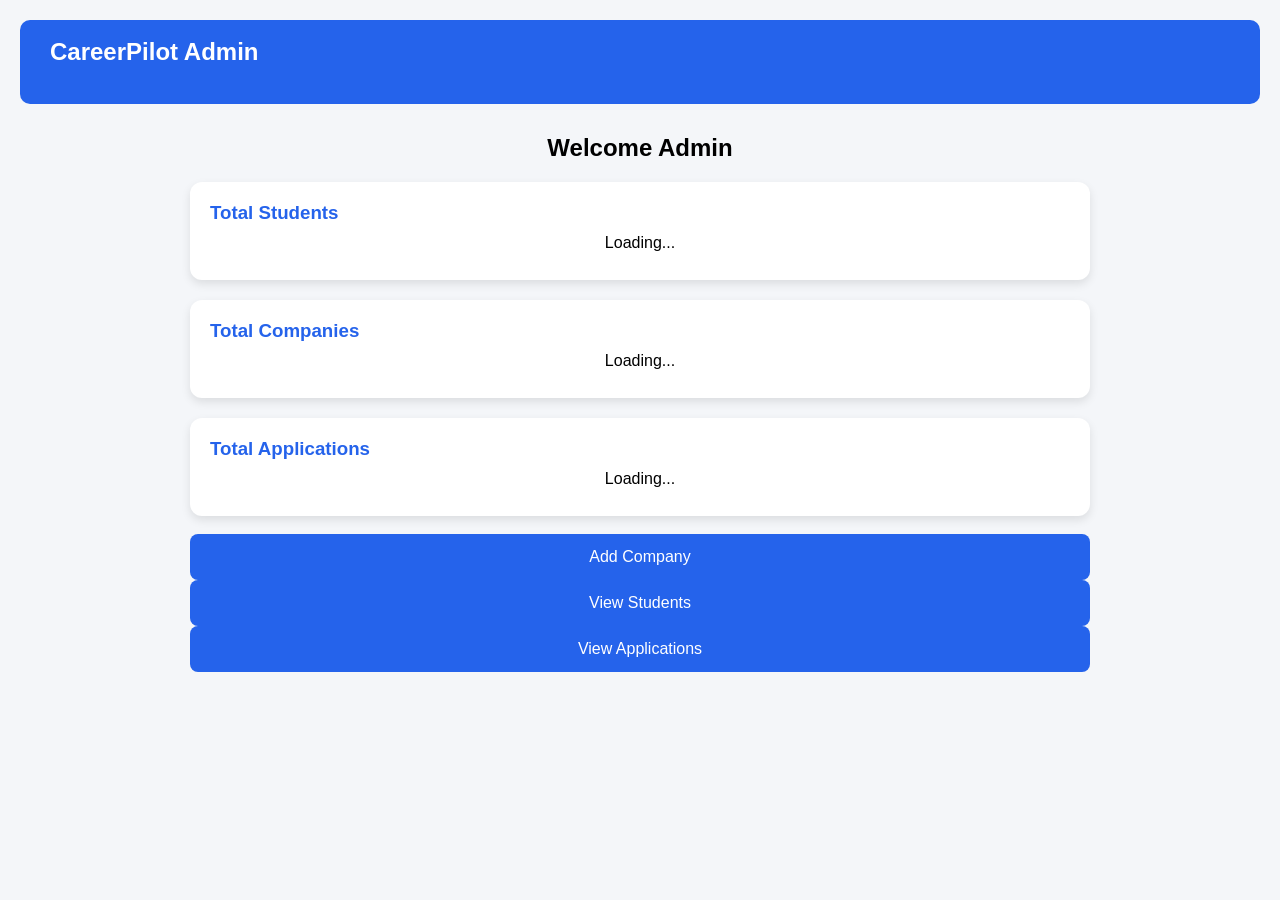
==== frontend/admin-dashboard.html @ 0dccfcf1 "Added admin module and company management" ====
<!DOCTYPE html>
<html>

<head>
    <title>Admin Dashboard</title>
    <link rel="stylesheet" href="css/style.css">
</head>

<body>

<nav class="navbar">

    <h2>CareerPilot Admin</h2>

</nav>

<div class="container">
    <div class="container">

    <h2>Welcome Admin</h2>

    <div class="company-card">
        <h3>Total Students</h3>
        <p id="students">Loading...</p>
    </div>

    <div class="company-card">
        <h3>Total Companies</h3>
        <p id="companies">Loading...</p>
    </div>

    <div class="company-card">
        <h3>Total Applications</h3>
        <p id="applications">Loading...</p>
    </div>

    <br>

    <button>Add Company</button>
    <button>View Students</button>
    <button>View Applications</button>

</div>

<script src="js/admin-dashboard.js"></script>

   
</div>
</body>
</html>
---- frontend/css/style.css ----
* {
    margin: 0;
    padding: 0;
    box-sizing: border-box;
}

body {

    font-family: "Poppins", sans-serif;

    background:#f4f6f9;

    margin:0;

    padding:20px;

}

.container{

    width:90%;

    max-width:1000px;

    margin:30px auto;

}
h1 {

    text-align: center;

    color: #2c3e50;

    margin-bottom: 10px;

}

h2 {

    text-align: center;

    margin-bottom: 20px;

}
label {
    display: block;
    margin-top: 15px;
    margin-bottom: 5px;
    font-weight: bold;
}
input{

    width:100%;

    padding:12px;

    margin-top:8px;

    margin-bottom:18px;

    border:1px solid #ccc;

    border-radius:8px;

    font-size:15px;

}

input:focus{

    border:2px solid #2563eb;

    outline:none;

}
button{

    width:100%;

    padding:14px;

    background:#2563eb;

    color:white;

    border:none;

    border-radius:8px;

    cursor:pointer;

    font-size:16px;

    transition:.3s;

}

button:hover{

    background:#1e40af;

}

button:hover {
    background-color: #1d2b38;
    transform: translateY(-2px);
}

p {
    text-align: center;
    margin-top: 15px;
}

a {
    text-decoration: none;
    color: #007bff;
}

a:hover {
    text-decoration: underline;
}
@media (max-width: 500px) {
    .container {
        width: 90%;
        padding: 20px;
    }
}
.profile-card{

    background:white;

    padding:30px;

    border-radius:12px;

    box-shadow:0 5px 15px rgba(0,0,0,0.1);

}
.navbar{

    display:flex;

    justify-content:space-between;

    align-items:center;

    background:#2563eb;

    color:white;

    padding:18px 30px;

    border-radius:10px;

    margin-bottom:30px;

}

.menu{

    display:flex;

    gap:20px;

}

.menu a{

    color:white;

    text-decoration:none;

    font-weight:bold;

}

.menu a:hover{

    color:#ffe082;

}
.company-card{

    background:white;

    margin-top:20px;

    padding:20px;

    border-radius:12px;

    box-shadow:0 4px 10px rgba(0,0,0,0.1);

}

.company-card h3{

    color:#2563eb;

    margin-bottom:10px;

}

.company-card p{

    margin:8px 0;

}
.profile-card{

    max-width:700px;

    margin:auto;

    background:white;

    padding:30px;

    border-radius:12px;

    box-shadow:0 5px 15px rgba(0,0,0,.1);

}
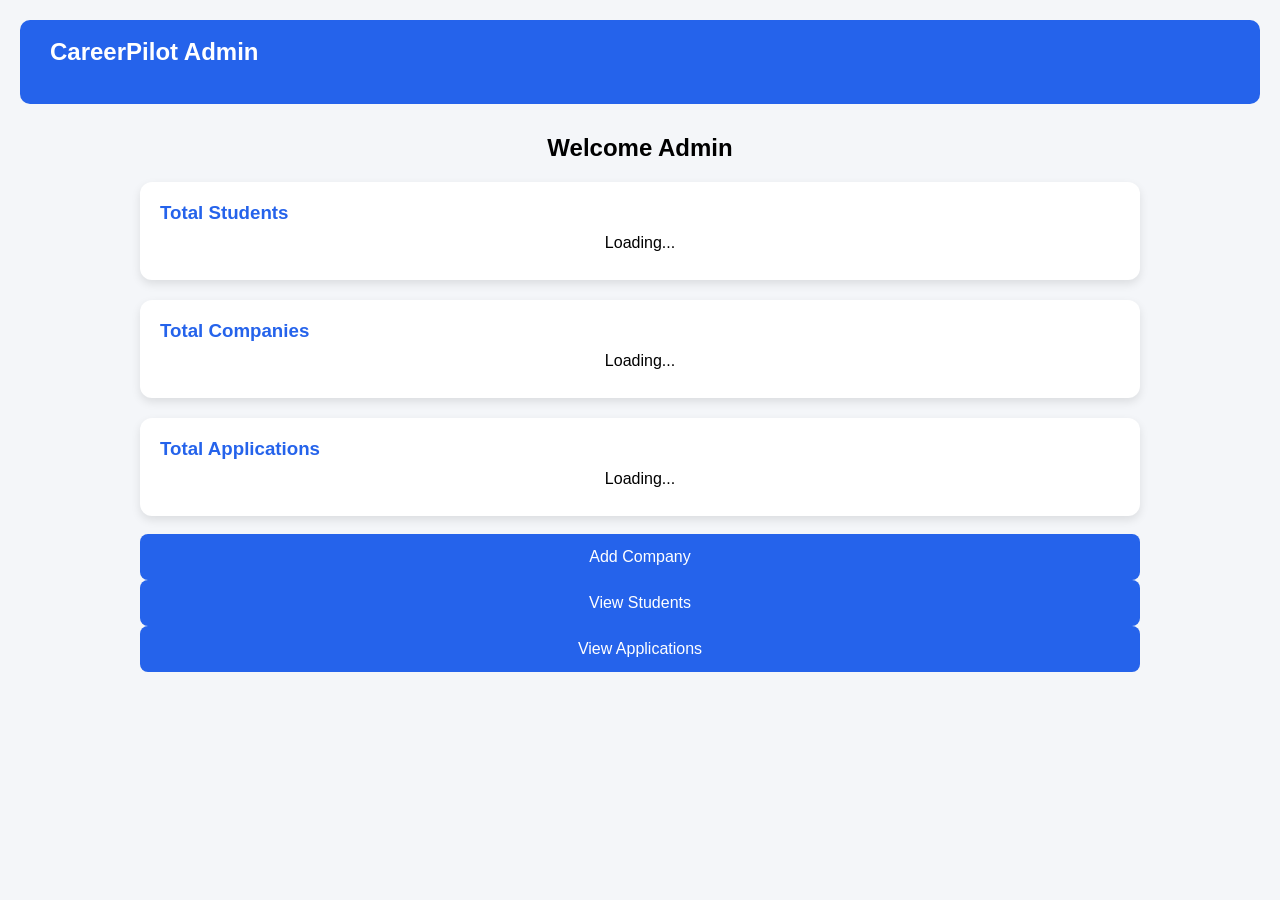
==== commit 6fc2d76b: "Added admin dashboard and company management" ====
--- a/frontend/admin-dashboard.html
+++ b/frontend/admin-dashboard.html
@@ -15,7 +15,6 @@
 </nav>
 
 <div class="container">
-    <div class="container">
 
     <h2>Welcome Admin</h2>
 
@@ -36,7 +35,9 @@
 
     <br>
 
-    <button>Add Company</button>
+    <button onclick="window.location.href='add-company.html'">
+        Add Company
+    </button>
     <button>View Students</button>
     <button>View Applications</button>
 
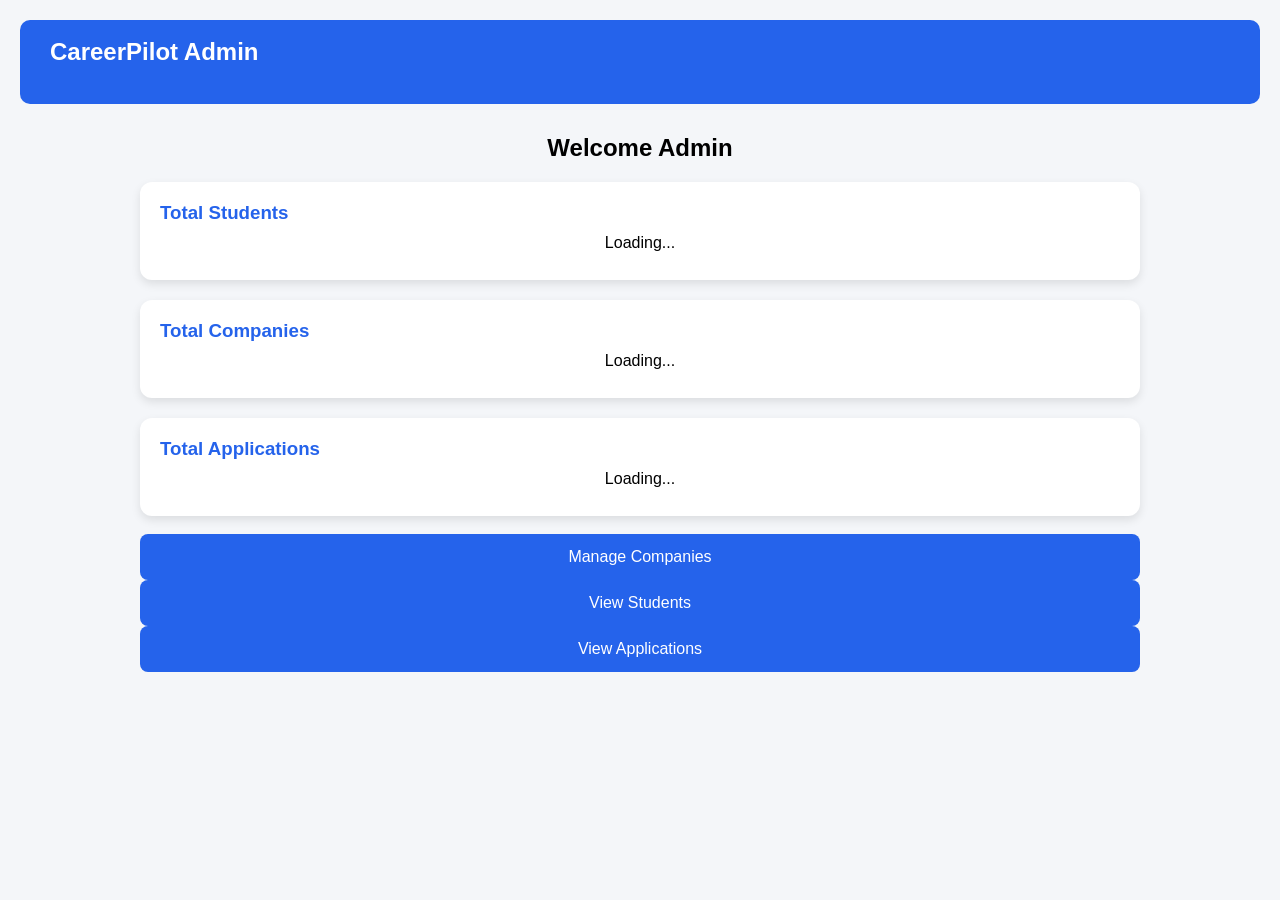
==== commit c40fd347: "Added admin panel features and comapny management" ====
--- a/frontend/admin-dashboard.html
+++ b/frontend/admin-dashboard.html
@@ -35,10 +35,12 @@
 
     <br>
 
-    <button onclick="window.location.href='add-company.html'">
-        Add Company
+    <button onclick="window.location.href='manage-companies.html'">
+        Manage Companies
     </button>
-    <button>View Students</button>
+    <button onclick="window.location.href='admin-students.html'">
+     View Students
+    </button>
     <button>View Applications</button>
 
 </div>
@@ -46,6 +48,5 @@
 <script src="js/admin-dashboard.js"></script>
 
    
-</div>
 </body>
 </html>
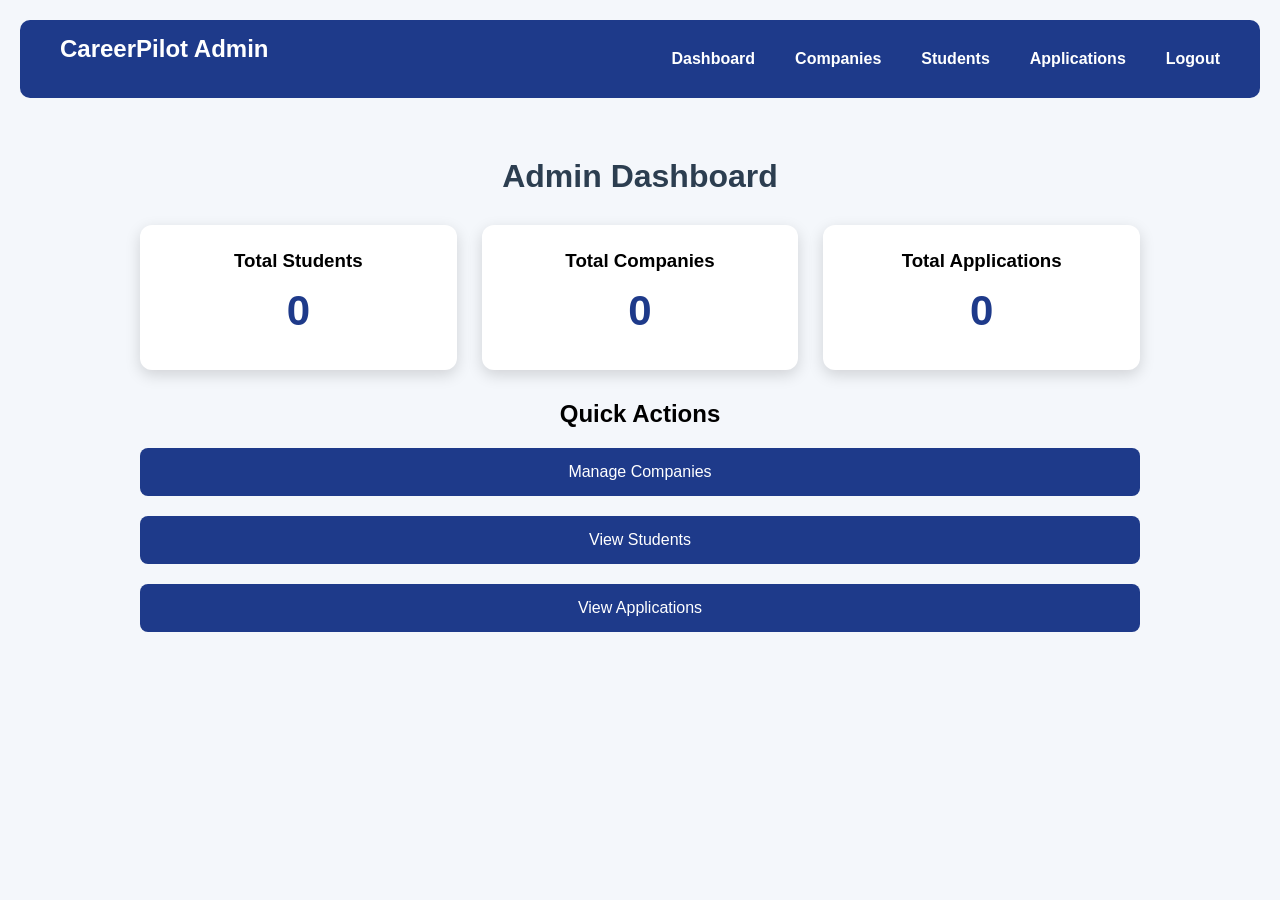
==== commit 81796baf: "Added company logos and professional company details modal" ====
--- a/frontend/admin-dashboard.html
+++ b/frontend/admin-dashboard.html
@@ -2,8 +2,11 @@
 <html>
 
 <head>
-    <title>Admin Dashboard</title>
+
+    <title>CareerPilot Admin Dashboard</title>
+
     <link rel="stylesheet" href="css/style.css">
+
 </head>
 
 <body>
@@ -12,41 +15,72 @@
 
     <h2>CareerPilot Admin</h2>
 
+    <div class="menu">
+
+        <a href="admin-dashboard.html">Dashboard</a>
+        <a href="manage-companies.html">Companies</a>
+        <a href="admin-students.html">Students</a>
+        <a href="admin-application.html">Applications</a>
+        <a href="#" onclick="logout()">Logout</a>
+
+    </div>
+
 </nav>
 
 <div class="container">
 
-    <h2>Welcome Admin</h2>
+    <h1>Admin Dashboard</h1>
 
-    <div class="company-card">
-        <h3>Total Students</h3>
-        <p id="students">Loading...</p>
+    <div class="dashboard-cards">
+
+        <div class="dashboard-card">
+
+            <h3>Total Students</h3>
+
+            <h1 id="students">0</h1>
+
+        </div>
+
+        <div class="dashboard-card">
+
+            <h3>Total Companies</h3>
+
+            <h1 id="companies">0</h1>
+
+        </div>
+
+        <div class="dashboard-card">
+
+            <h3>Total Applications</h3>
+
+            <h1 id="applications">0</h1>
+
+        </div>
+
     </div>
 
-    <div class="company-card">
-        <h3>Total Companies</h3>
-        <p id="companies">Loading...</p>
+    <h2>Quick Actions</h2>
+
+    <div class="dashboard-buttons">
+
+        <button onclick="window.location.href='manage-companies.html'">
+            Manage Companies
+        </button>
+
+        <button onclick="window.location.href='admin-students.html'">
+            View Students
+        </button>
+
+        <button onclick="window.location.href='admin-application.html'">
+            View Applications
+        </button>
+
     </div>
-
-    <div class="company-card">
-        <h3>Total Applications</h3>
-        <p id="applications">Loading...</p>
-    </div>
-
-    <br>
-
-    <button onclick="window.location.href='manage-companies.html'">
-        Manage Companies
-    </button>
-    <button onclick="window.location.href='admin-students.html'">
-     View Students
-    </button>
-    <button>View Applications</button>
 
 </div>
 
 <script src="js/admin-dashboard.js"></script>
 
-   
 </body>
+
 </html>
--- a/frontend/css/style.css
+++ b/frontend/css/style.css
@@ -220,4 +220,371 @@
 
     box-shadow:0 5px 15px rgba(0,0,0,.1);
 
+}
+/* ---------- Landing Page ---------- */
+
+.hero{
+
+    display:flex;
+    flex-direction:column;
+    justify-content:center;
+    align-items:center;
+    height:100vh;
+    text-align:center;
+
+}
+
+.hero h1{
+
+    font-size:60px;
+    margin-bottom:10px;
+
+}
+
+.hero p{
+
+    font-size:22px;
+    color:#666;
+    margin-bottom:40px;
+
+}
+
+.hero-buttons{
+
+    display:flex;
+    gap:20px;
+
+}
+
+.hero button{
+
+    padding:15px 35px;
+    border:none;
+    border-radius:8px;
+    cursor:pointer;
+    font-size:18px;
+
+}
+/* ---------- Admin Dashboard ---------- */
+
+.dashboard-cards{
+
+    display:flex;
+    gap:25px;
+    margin-top:30px;
+    margin-bottom:40px;
+    flex-wrap:wrap;
+
+}
+
+.dashboard-card{
+
+    flex:1;
+    min-width:220px;
+    background:white;
+    padding:25px;
+    border-radius:12px;
+    box-shadow:0 5px 15px rgba(0,0,0,0.15);
+    text-align:center;
+
+}
+
+.dashboard-card h1{
+
+    margin-top:15px;
+    font-size:42px;
+
+}
+
+.dashboard-buttons{
+
+    display:flex;
+    gap:20px;
+    flex-wrap:wrap;
+
+}
+
+.dashboard-buttons button{
+
+    padding:15px 25px;
+    cursor:pointer;
+    border:none;
+    border-radius:8px;
+    font-size:16px;
+
+}
+/* ===== Admin Dashboard ===== */
+
+body{
+    margin:0;
+    font-family:Arial, Helvetica, sans-serif;
+    background:#f4f7fb;
+}
+
+.navbar{
+    background:#1e3a8a;
+    color:white;
+    padding:15px 40px;
+    display:flex;
+    justify-content:space-between;
+    align-items:center;
+}
+
+.menu a{
+    color:white;
+    text-decoration:none;
+    margin-left:20px;
+    font-weight:bold;
+}
+
+.menu a:hover{
+    color:#ffd54f;
+}
+
+.container{
+    width:90%;
+    margin:auto;
+    padding:30px 0;
+}
+
+.dashboard-cards{
+    display:grid;
+    grid-template-columns:repeat(auto-fit,minmax(220px,1fr));
+    gap:25px;
+    margin:30px 0;
+}
+
+.dashboard-card{
+    background:white;
+    border-radius:12px;
+    padding:25px;
+    text-align:center;
+    box-shadow:0 5px 15px rgba(0,0,0,0.15);
+    transition:0.3s;
+}
+
+.dashboard-card:hover{
+    transform:translateY(-6px);
+}
+
+.dashboard-card h3{
+    margin-bottom:15px;
+}
+
+.dashboard-card h1{
+    color:#1e3a8a;
+    font-size:42px;
+}
+
+.dashboard-buttons{
+    display:flex;
+    gap:20px;
+    flex-wrap:wrap;
+}
+
+.dashboard-buttons button{
+    background:#1e3a8a;
+    color:white;
+    border:none;
+    padding:15px 25px;
+    border-radius:8px;
+    cursor:pointer;
+    font-size:16px;
+    transition:.3s;
+}
+
+.dashboard-buttons button:hover{
+    background:#2563eb;
+}
+/* ===== Student Dashboard ===== */
+
+.profile-card{
+
+    background:white;
+    padding:30px;
+    border-radius:12px;
+    box-shadow:0 5px 15px rgba(0,0,0,.15);
+    max-width:650px;
+    margin:auto;
+
+}
+
+.profile-card h2{
+
+    text-align:center;
+    margin-bottom:25px;
+
+}
+
+.profile-card label{
+
+    display:block;
+    margin-top:15px;
+    font-weight:bold;
+
+}
+
+.profile-card input{
+
+    width:100%;
+    padding:12px;
+    border:1px solid #ccc;
+    border-radius:6px;
+    margin-top:5px;
+
+}
+
+.profile-card button{
+
+    width:100%;
+    background:#1e3a8a;
+    color:white;
+    border:none;
+    padding:14px;
+    border-radius:8px;
+    font-size:16px;
+    cursor:pointer;
+
+}
+
+.profile-card button:hover{
+
+    background:#2563eb;
+
+}
+.status{
+
+    padding:6px 14px;
+    border-radius:20px;
+    color:white;
+    font-weight:bold;
+    display:inline-block;
+
+}
+
+.status.applied{
+
+    background:#3498db;
+
+}
+
+.status.shortlisted{
+
+    background:#f39c12;
+
+}
+
+.status.interview{
+
+    background:#9b59b6;
+
+}
+
+.status.selected{
+
+    background:#27ae60;
+
+}
+
+.status.rejected{
+
+    background:#e74c3c;
+
+}
+.company-logo{
+
+    width:80px;
+    height:80px;
+    object-fit:contain;
+    display:block;
+    margin:0 auto 15px;
+
+    background:#f5f5f5;
+    padding:10px;
+    border-radius:10px;
+
+}
+
+.table-logo{
+
+    width:50px;
+    height:50px;
+    object-fit:contain;
+    display:block;
+    margin:auto;
+
+    background:#f5f5f5;
+    padding:5px;
+    border-radius:8px;
+
+}
+.modal{
+
+    display:none;
+
+    position:fixed;
+
+    left:0;
+
+    top:0;
+
+    width:100%;
+
+    height:100%;
+
+    background:rgba(0,0,0,0.5);
+
+}
+
+.modal-content{
+
+    width:400px;
+
+    background:white;
+
+    margin:8% auto;
+
+    padding:25px;
+
+    border-radius:12px;
+
+    text-align:center;
+
+}
+
+.close{
+
+    float:right;
+
+    font-size:28px;
+
+    cursor:pointer;
+
+}
+.modal button{
+
+    width:100%;
+
+    margin-top:15px;
+
+    padding:12px;
+
+    background:#2563eb;
+
+    color:white;
+
+    border:none;
+
+    border-radius:8px;
+
+    cursor:pointer;
+
+    font-size:16px;
+
+}
+
+.modal button:hover{
+
+    background:#1d4ed8;
+
 }
